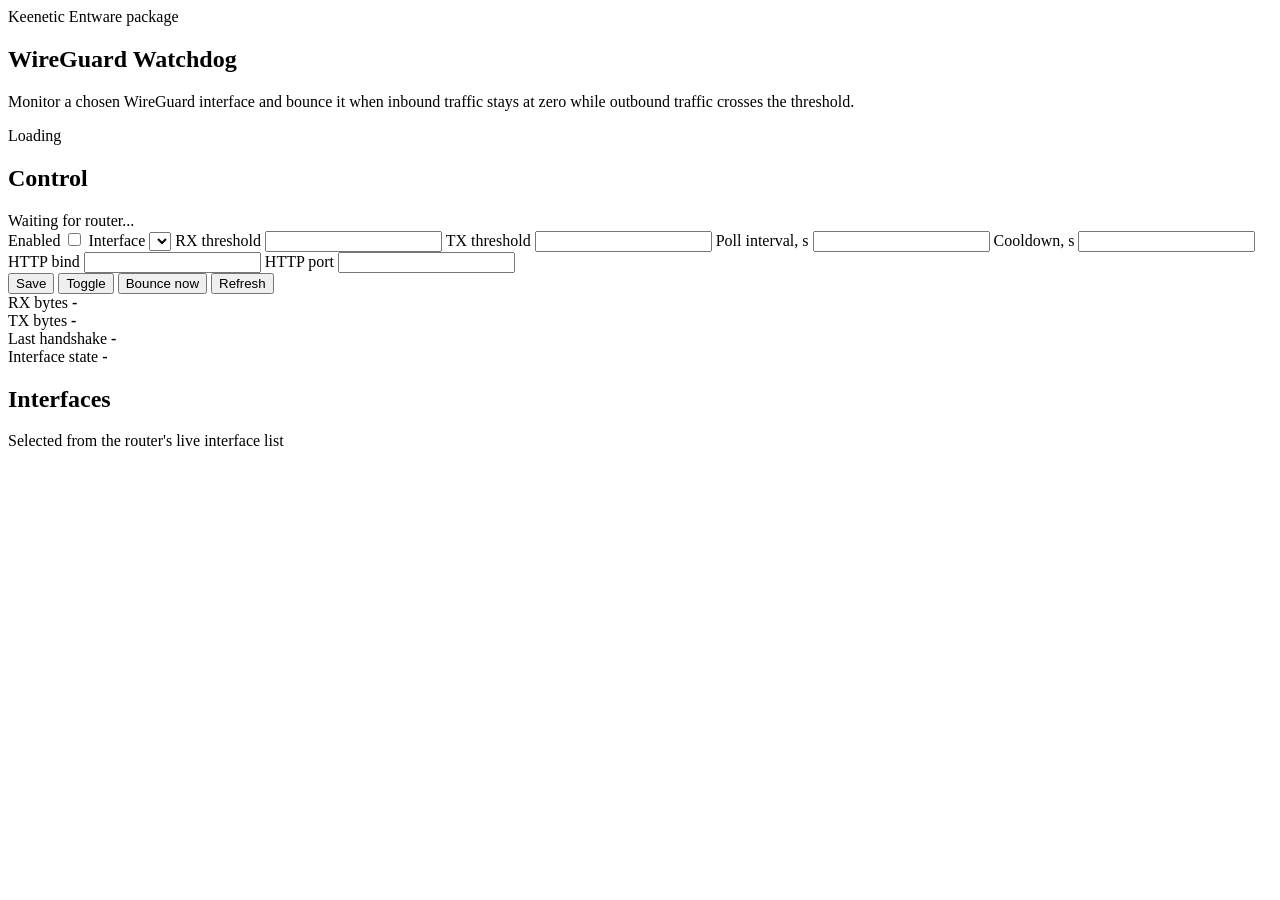
==== opt/share/wg-watchdog/www/index.html @ e1537722 "Initial import" ====
<!doctype html>
<html lang="en">
<head>
  <meta charset="utf-8">
  <meta name="viewport" content="width=device-width, initial-scale=1">
  <title>WG Watchdog</title>
  <link rel="stylesheet" href="/style.css">
</head>
<body>
  <main class="shell">
    <section class="hero">
      <div>
        <div class="eyebrow">Keenetic Entware package</div>
        <h1>WireGuard Watchdog</h1>
        <p>Monitor a chosen WireGuard interface and bounce it when inbound traffic stays at zero while outbound traffic crosses the threshold.</p>
      </div>
      <div class="badge" id="serviceBadge">Loading</div>
    </section>

    <section class="panel">
      <div class="panel-head">
        <h2>Control</h2>
        <div class="muted" id="lastUpdate">Waiting for router...</div>
      </div>

      <form id="cfgForm" class="grid">
        <label>
          <span>Enabled</span>
          <input type="checkbox" name="ENABLED" id="enabled">
        </label>

        <label>
          <span>Interface</span>
          <select name="WG_INTERFACE" id="iface"></select>
        </label>

        <label>
          <span>RX threshold</span>
          <input type="number" name="RX_THRESHOLD" id="rx" min="0" step="1">
        </label>

        <label>
          <span>TX threshold</span>
          <input type="number" name="TX_THRESHOLD" id="tx" min="0" step="1">
        </label>

        <label>
          <span>Poll interval, s</span>
          <input type="number" name="POLL_INTERVAL" id="poll" min="5" step="1">
        </label>

        <label>
          <span>Cooldown, s</span>
          <input type="number" name="COOLDOWN" id="cooldown" min="5" step="1">
        </label>

        <label>
          <span>HTTP bind</span>
          <input type="text" name="HTTP_BIND" id="bind">
        </label>

        <label>
          <span>HTTP port</span>
          <input type="number" name="HTTP_PORT" id="httpPort" min="1" step="1">
        </label>
      </form>

      <div class="actions">
        <button id="saveBtn">Save</button>
        <button id="toggleBtn" type="button">Toggle</button>
        <button id="bounceBtn" type="button">Bounce now</button>
        <button id="reloadBtn" type="button">Refresh</button>
      </div>
    </section>

    <section class="stats">
      <article>
        <span>RX bytes</span>
        <strong id="rxValue">-</strong>
      </article>
      <article>
        <span>TX bytes</span>
        <strong id="txValue">-</strong>
      </article>
      <article>
        <span>Last handshake</span>
        <strong id="handshake">-</strong>
      </article>
      <article>
        <span>Interface state</span>
        <strong id="ifaceState">-</strong>
      </article>
    </section>

    <section class="panel">
      <div class="panel-head">
        <h2>Interfaces</h2>
        <div class="muted">Selected from the router's live interface list</div>
      </div>
      <div id="ifaceList" class="chips"></div>
    </section>

    <pre id="errorBox" class="error hidden"></pre>
  </main>

  <script src="/app.js"></script>
</body>
</html>
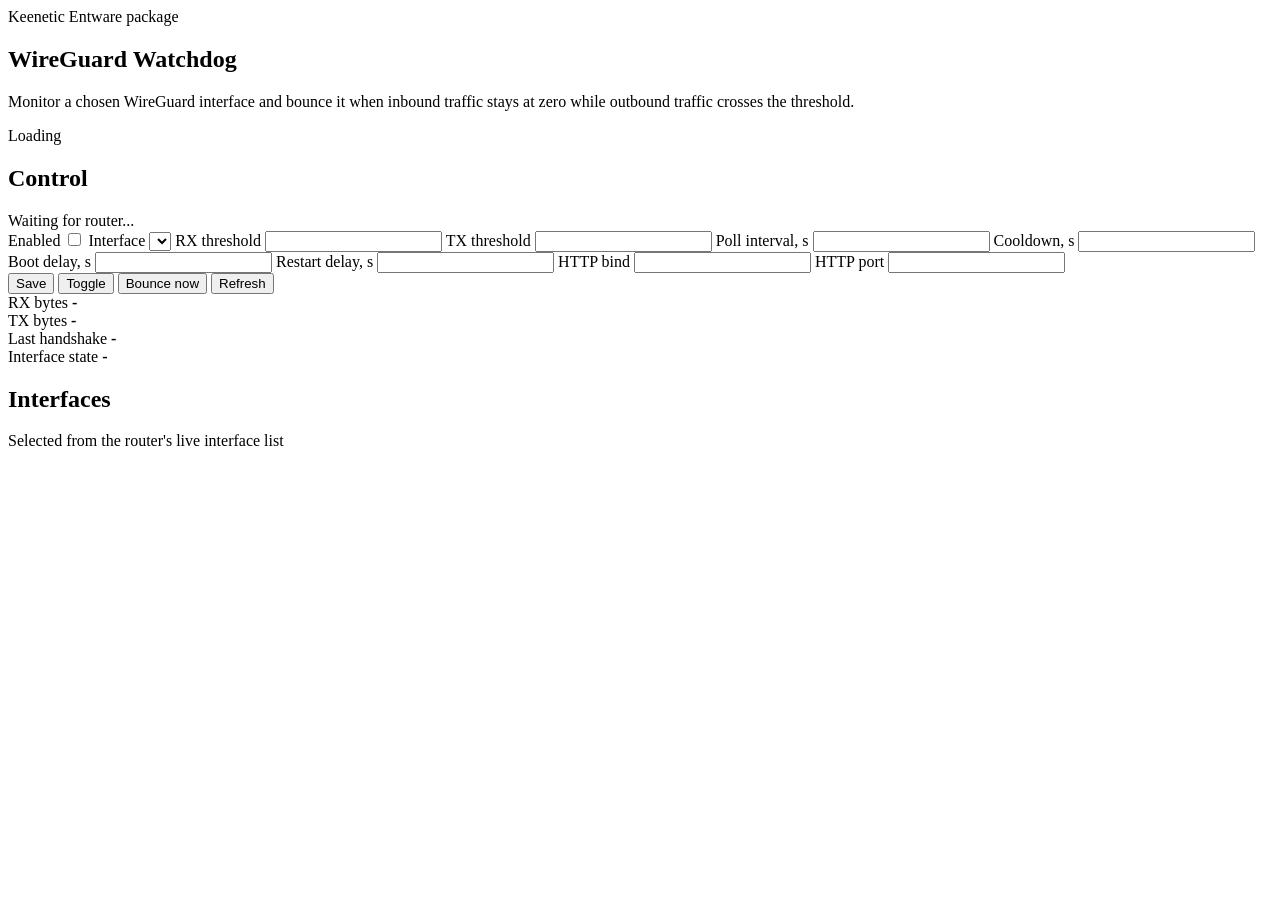
==== commit 89f2abdc: "Add service supervision and boot delay" ====
--- a/opt/share/wg-watchdog/www/index.html
+++ b/opt/share/wg-watchdog/www/index.html
@@ -55,6 +55,16 @@
         </label>
 
         <label>
+          <span>Boot delay, s</span>
+          <input type="number" name="BOOT_DELAY" id="bootDelay" min="0" step="1">
+        </label>
+
+        <label>
+          <span>Restart delay, s</span>
+          <input type="number" name="RESTART_DELAY" id="restartDelay" min="0" step="1">
+        </label>
+
+        <label>
           <span>HTTP bind</span>
           <input type="text" name="HTTP_BIND" id="bind">
         </label>
